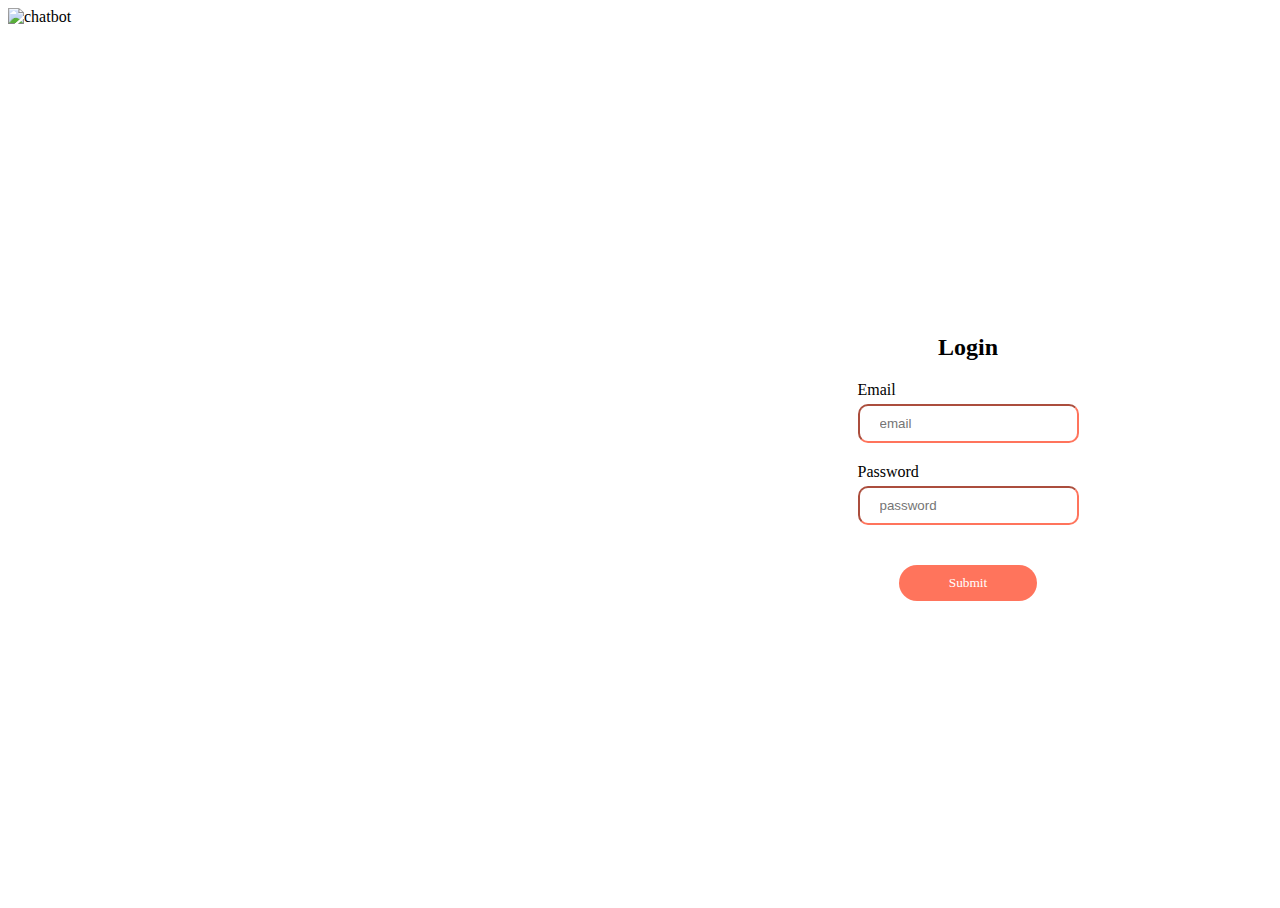
==== pages/login_page/index.html @ 7b15bb82 "login page" ====
<!DOCTYPE html>
<html lang="en">
<head>
    <meta charset="UTF-8">
    <meta http-equiv="X-UA-Compatible" content="IE=edge">
    <meta name="viewport" content="width=device-width, initial-scale=1.0">
    <title>Login</title>
    <script src="https://kit.fontawesome.com/991c52e561.js" crossorigin="anonymous"></script>
    <link rel="stylesheet" href="style.css"/>
</head>
<body>
    <div class="container">
        <div class="details">
            <h2>Login</h2>
            <div class="input">
                <label for="email" class="text">Email</label>
                <div class="c1">
                    <input type="email" name="email" class="detail_box" placeholder="email"/>
                    <span><i class="fa-solid fa-at"></i></span>
                </div>
                <label for="password" class="text">Password</label>
                <div class="c1">
                    <input type="password" name="password" class="detail_box" placeholder="password"/>
                    <span><i class="fa-solid fa-key"></i></span>
                </div>   
            </div>
            <button class="submit">Submit</button> 
        </div>
        <div class="image_container">
            <img src="D:\Harikrishnan K Nair\College\Final Project\assets\login_banner.jpg" alt="chatbot">
        </div>
    </div>   
</body>
</html>
---- pages/login_page/style.css ----
.image_container img{
    width: 100%;
    height: 100%;
}
.container{
    width: 100%;
    height: 100%;
    display: flex;
    justify-content: center;
    align-items: center;
    flex-direction: row-reverse;
    position: absolute;
}
.details{
    width: 50%;
    display: flex;
    justify-content: center;
    align-items: center;
    flex-direction: column;
}
.image_container{
    width: 50%;
    height: 100%;
    display: flex;
    justify-content: center;
    align-items: center;
    flex-direction: column;
    box-shadow: 20px;
}
.submit{
    margin-top: 20px;
    padding-top: 10px;
    padding-bottom: 10px;
    padding-left: 50px;
    padding-right: 50px;
    border: none;
    border-radius: 20px;
    background-color: rgb(255,116,92);
    color: white;
    font-family: Poppins;
}
.detail_box{
    padding-top: 10px;
    padding-bottom: 10px;
    padding-left: 20px;
    padding-right: 20px;
    border-color: rgb(255,116,92);
    border-radius: 10px;
    margin-top: -10px;
}
h2{
    font-family: Poppins;
    font-weight: bold;
    margin-bottom: 20px;
}
.text{
    font-family: Poppins;
    font-weight: normal;
}
.c1{
    width: 100%;
    display: flex;
    justify-content: center;
    align-items: center;
    flex-direction: row-reverse;
    margin-top: 15px;
    margin-bottom: 20px;
}
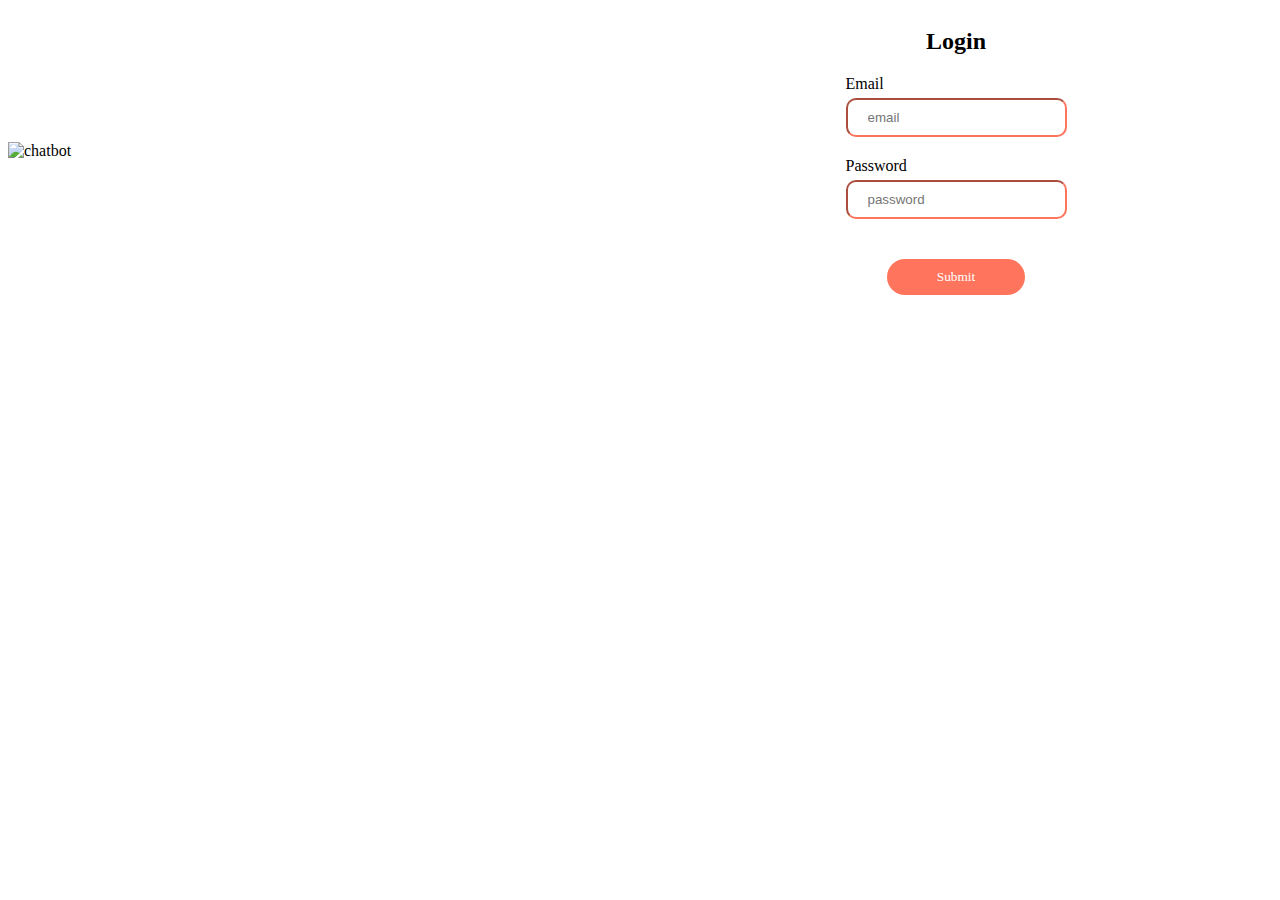
==== commit 50a346d3: "Signup page" ====
--- a/pages/login_page/index.html
+++ b/pages/login_page/index.html
@@ -24,7 +24,7 @@
                     <span><i class="fa-solid fa-key"></i></span>
                 </div>   
             </div>
-            <button class="submit">Submit</button> 
+            <button type="submit" class="submit">Submit</button> 
         </div>
         <div class="image_container">
             <img src="D:\Harikrishnan K Nair\College\Final Project\assets\login_banner.jpg" alt="chatbot">
--- a/pages/login_page/style.css
+++ b/pages/login_page/style.css
@@ -9,7 +9,6 @@
     justify-content: center;
     align-items: center;
     flex-direction: row-reverse;
-    position: absolute;
 }
 .details{
     width: 50%;
@@ -25,7 +24,6 @@
     justify-content: center;
     align-items: center;
     flex-direction: column;
-    box-shadow: 20px;
 }
 .submit{
     margin-top: 20px;
